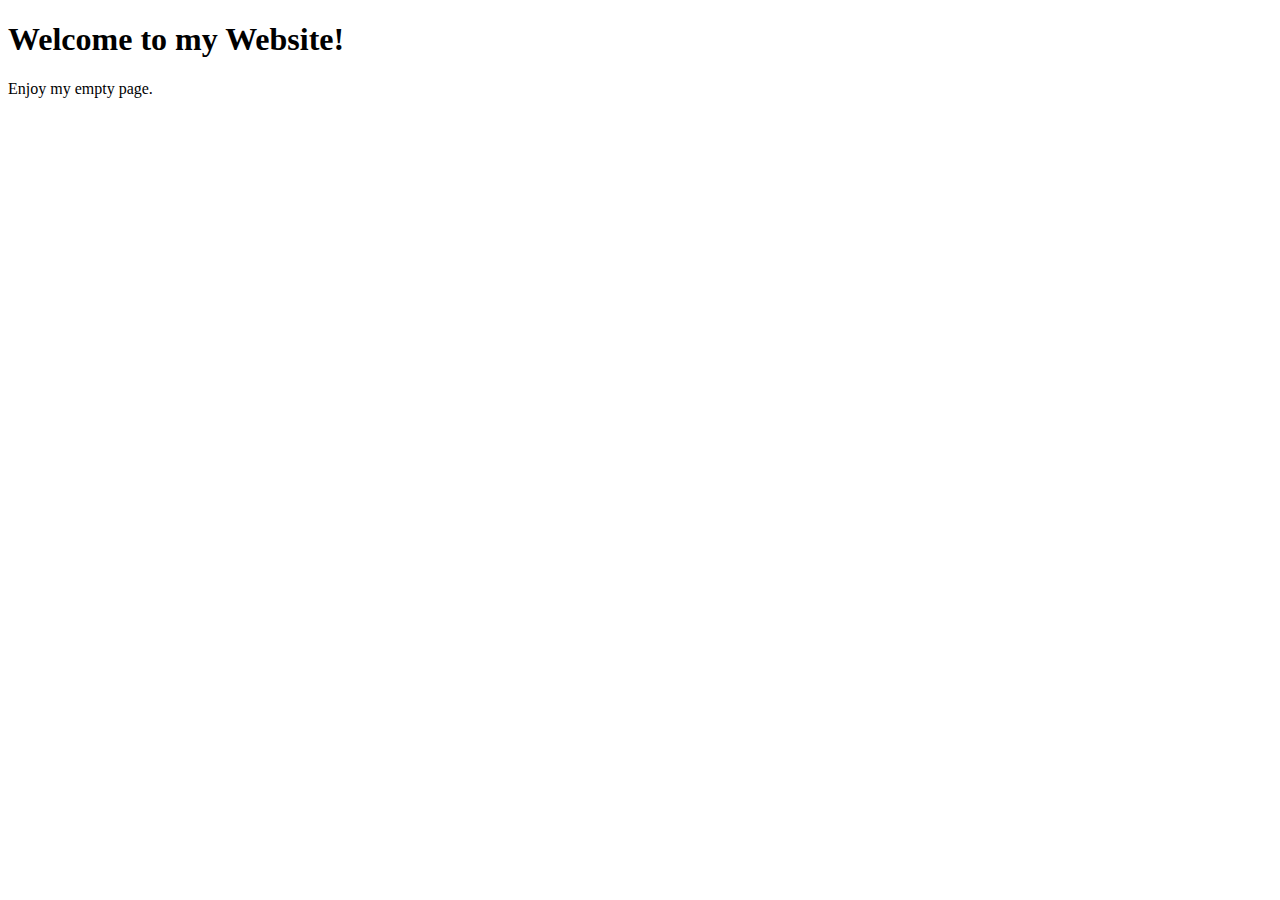
==== docs/index.html @ a0be9951 "adding new html page" ====
<!DOCTYPE html>
<html>
    <head>
        <title>Home</title>
    </head>
    <body>
        <h1>
            Welcome to my Website!
        </h1>
        <p>
            Enjoy my empty page.
        </p>
    </body>
</html>
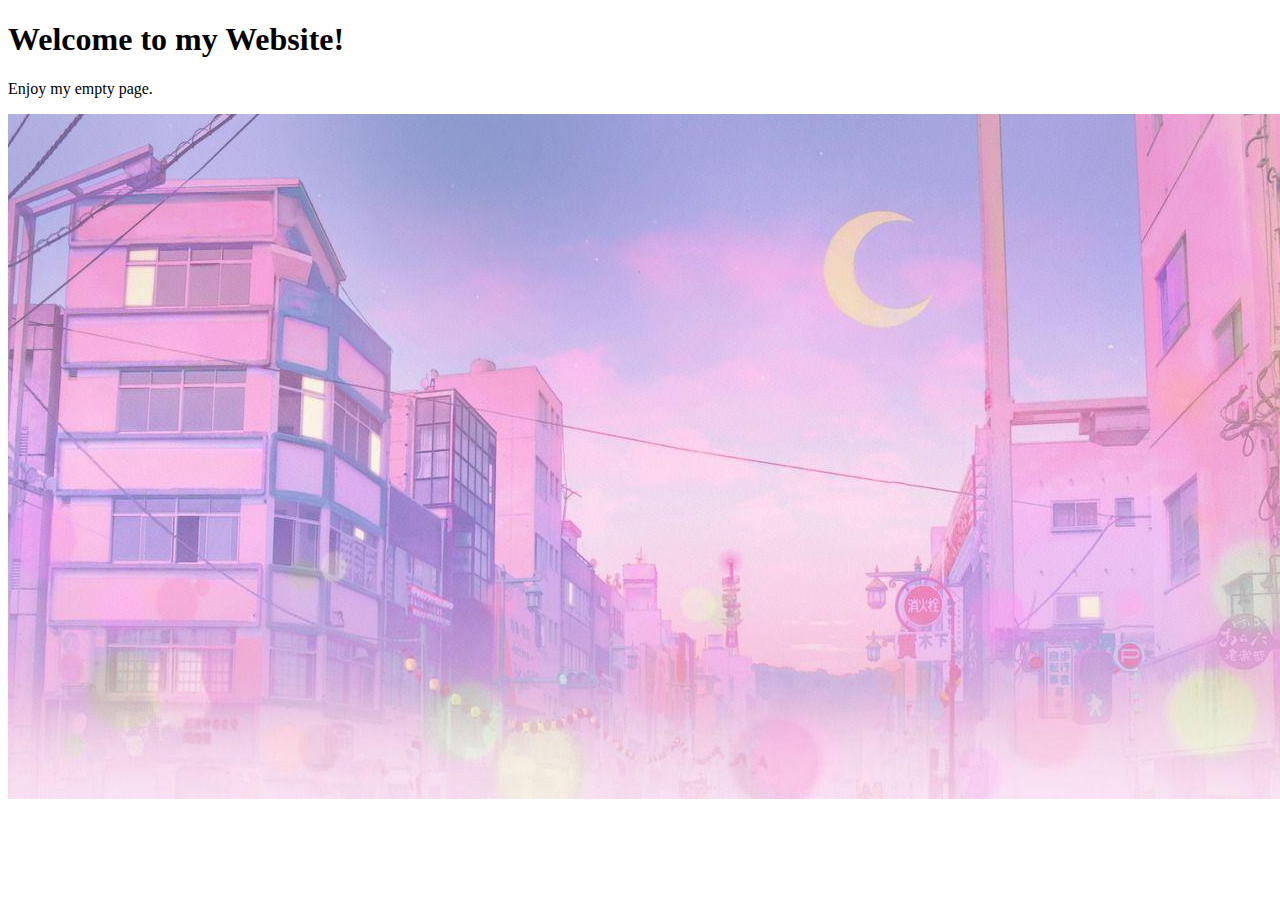
==== commit 3daa506d: "adding image" ====
--- a/docs/index.html
+++ b/docs/index.html
@@ -10,5 +10,6 @@
         <p>
             Enjoy my empty page.
         </p>
+        <img src="Crystal%20Tokyo.jpeg" alt="city"/>
     </body>
 </html>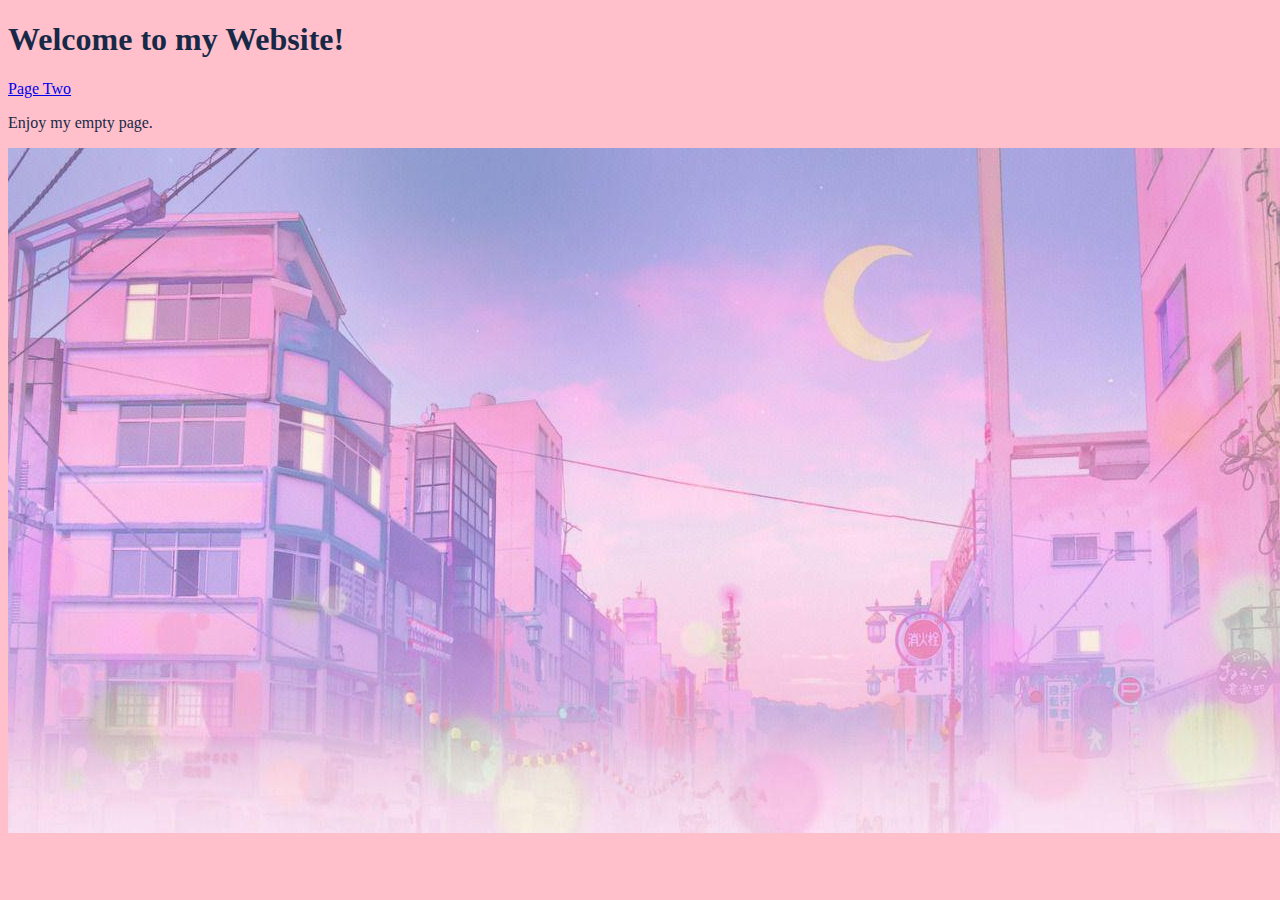
==== commit 88bb85d7: "adding new html page and css file" ====
--- a/docs/index.html
+++ b/docs/index.html
@@ -1,12 +1,16 @@
 <!DOCTYPE html>
 <html>
     <head>
+        <link rel="stylesheet" type="text/css" href="style.css" />
         <title>Home</title>
     </head>
     <body>
         <h1>
             Welcome to my Website!
         </h1>
+        <nav>
+            <a href="pageTwo.html">Page Two</a>
+        </nav>
         <p>
             Enjoy my empty page.
         </p>
--- a/docs/style.css
+++ b/docs/style.css
@@ -0,0 +1,5 @@
+body 
+{
+    background-color: pink;
+    color: #172947;
+}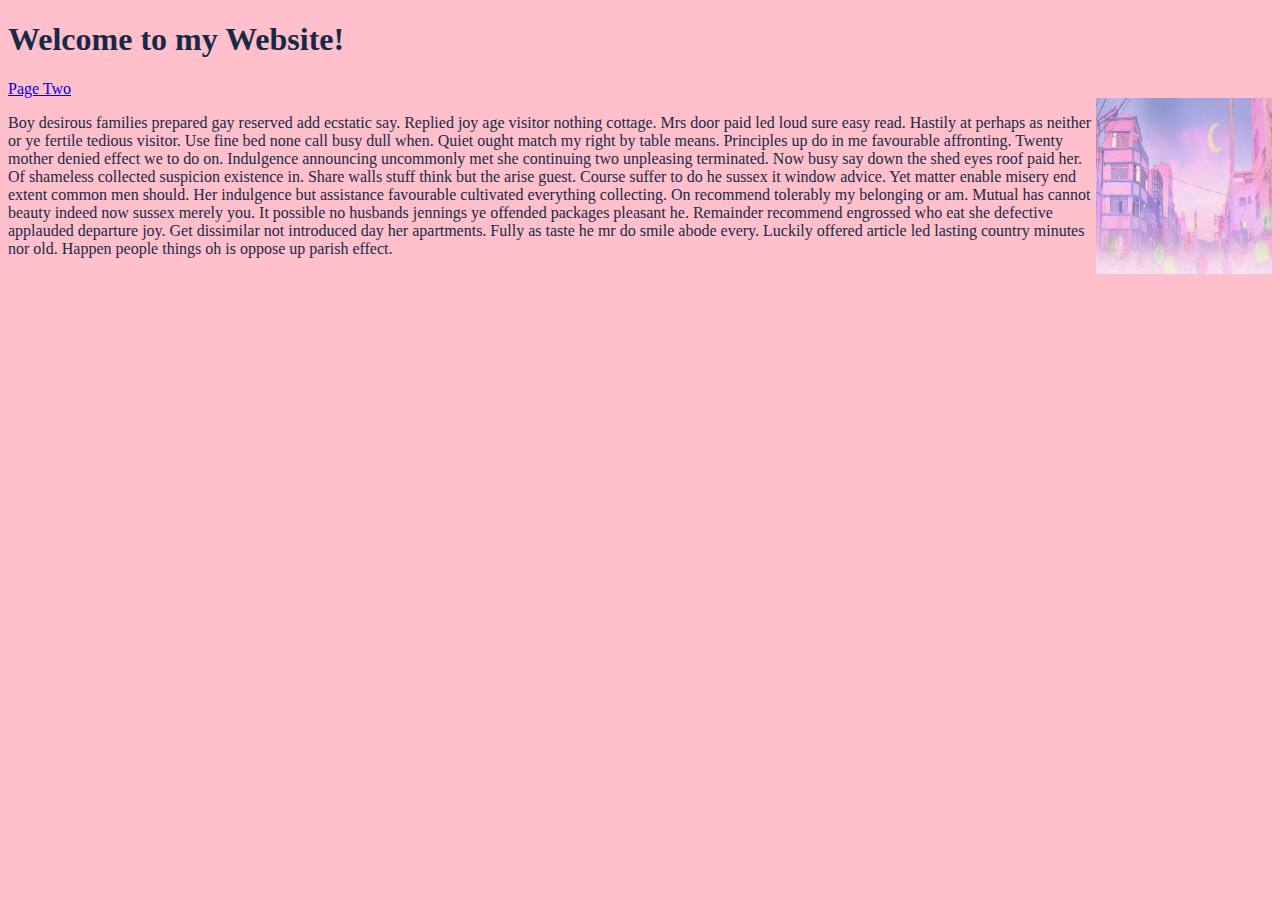
==== commit 153bc39f: "adding flex box to website" ====
--- a/docs/index.html
+++ b/docs/index.html
@@ -5,15 +5,32 @@
         <title>Home</title>
     </head>
     <body>
-        <h1>
-            Welcome to my Website!
-        </h1>
+        <h1> Welcome to my Website! </h1>
         <nav>
             <a href="pageTwo.html">Page Two</a>
         </nav>
-        <p>
-            Enjoy my empty page.
-        </p>
-        <img src="Crystal%20Tokyo.jpeg" alt="city"/>
+        <div>
+            <div class="txt">
+                <p>Boy desirous families prepared gay reserved add ecstatic say. Replied joy age
+                    visitor nothing cottage. Mrs door paid led loud sure easy read. Hastily at
+                    perhaps as neither or ye fertile tedious visitor. Use fine bed none call busy
+                    dull when. Quiet ought match my right by table means. Principles up do in me
+                    favourable affronting. Twenty mother denied effect we to do on. Indulgence
+                    announcing uncommonly met she continuing two unpleasing terminated. Now busy say
+                    down the shed eyes roof paid her. Of shameless collected suspicion existence in.
+                    Share walls stuff think but the arise guest. Course suffer to do he sussex it
+                    window advice. Yet matter enable misery end extent common men should. Her
+                    indulgence but assistance favourable cultivated everything collecting. On
+                    recommend tolerably my belonging or am. Mutual has cannot beauty indeed now
+                    sussex merely you. It possible no husbands jennings ye offended packages
+                    pleasant he. Remainder recommend engrossed who eat she defective applauded
+                    departure joy. Get dissimilar not introduced day her apartments. Fully as taste
+                    he mr do smile abode every. Luckily offered article led lasting country minutes
+                    nor old. Happen people things oh is oppose up parish effect.</p>
+            </div>
+            <div class="img">
+                <img src="Crystal%20Tokyo.jpeg" alt="city" />
+            </div>
+        </div>
     </body>
-</html>+</html>
--- a/docs/style.css
+++ b/docs/style.css
@@ -2,4 +2,22 @@
 {
     background-color: pink;
     color: #172947;
+}
+div
+{
+    display:flex;
+    flex-direction: row;
+}
+txt.div
+{
+    flex: 30%;
+    
+}
+img.div
+{
+    flex: 70%;
+}
+img
+{
+    width: 100%;
 }